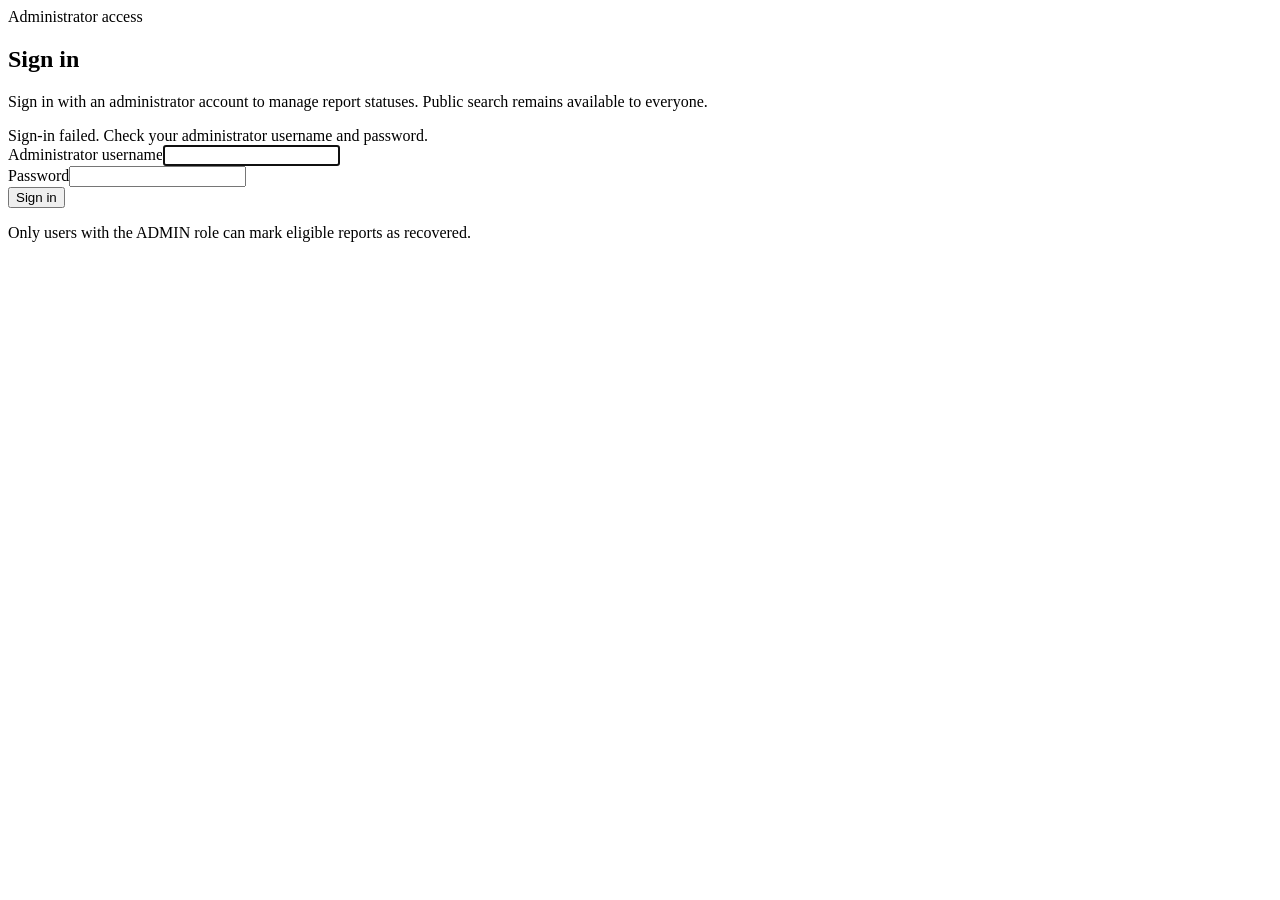
==== campus-lost-found-web/campus-lost-found-web/src/main/resources/templates/admin.html @ 7f09ccfe "Add Spring Boot web version" ====
<!DOCTYPE html>
<html lang="en" xmlns:th="http://www.thymeleaf.org">
<head th:replace="~{fragments/site :: head('Administrator Sign-in | Campus Lost &amp; Found')}"></head>
<body>
<header th:replace="~{fragments/site :: header('admin')}"></header>
<main class="admin-main page-main">
    <section class="panel admin-panel" aria-labelledby="page-title">
        <div class="eyebrow">Administrator access</div><h1 class="page-heading" id="page-title">Sign in</h1>
        <p class="intro">Sign in with an administrator account to manage report statuses. Public search remains available to everyone.</p>
        <div class="notice" role="alert" th:if="${param.error}">Sign-in failed. Check your administrator username and password.</div>
        <form class="form-stack" th:action="@{/login}" action="/login" method="post">
            <div class="field"><label for="username">Administrator username</label><input id="username" name="username" type="text" autocomplete="username" required autofocus></div>
            <div class="field"><label for="password">Password</label><input id="password" name="password" type="password" autocomplete="current-password" required></div>
            <button class="button" type="submit">Sign in</button>
        </form>
        <p class="admin-hint">Only users with the ADMIN role can mark eligible reports as recovered.</p>
    </section>
</main>
<footer th:replace="~{fragments/site :: footer}"></footer>
</body>
</html>
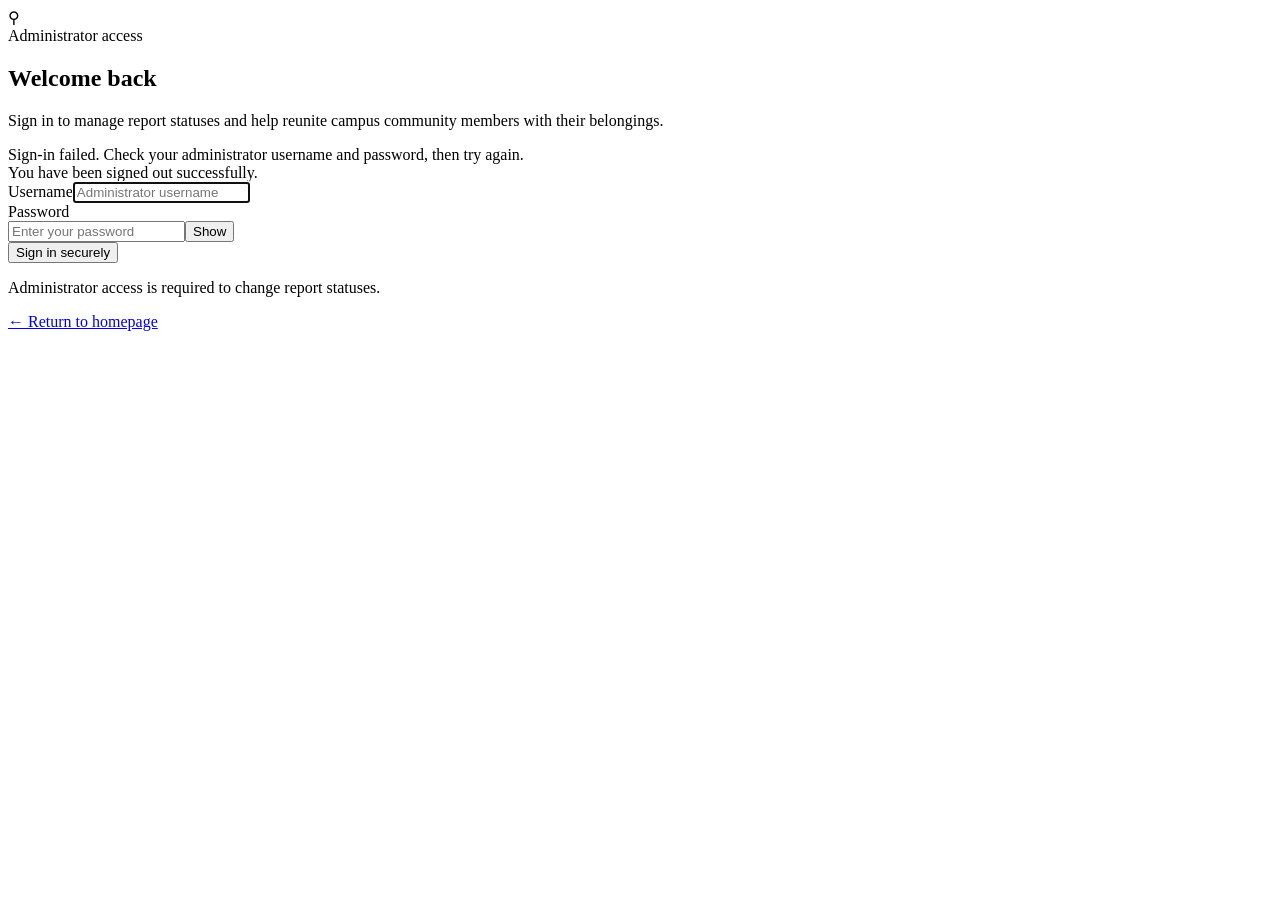
==== commit f7679a61: "Complete student dashboard and security tests" ====
--- a/campus-lost-found-web/campus-lost-found-web/src/main/resources/templates/admin.html
+++ b/campus-lost-found-web/campus-lost-found-web/src/main/resources/templates/admin.html
@@ -5,17 +5,31 @@
 <header th:replace="~{fragments/site :: header('admin')}"></header>
 <main class="admin-main page-main">
     <section class="panel admin-panel" aria-labelledby="page-title">
-        <div class="eyebrow">Administrator access</div><h1 class="page-heading" id="page-title">Sign in</h1>
-        <p class="intro">Sign in with an administrator account to manage report statuses. Public search remains available to everyone.</p>
-        <div class="notice" role="alert" th:if="${param.error}">Sign-in failed. Check your administrator username and password.</div>
-        <form class="form-stack" th:action="@{/login}" action="/login" method="post">
-            <div class="field"><label for="username">Administrator username</label><input id="username" name="username" type="text" autocomplete="username" required autofocus></div>
-            <div class="field"><label for="password">Password</label><input id="password" name="password" type="password" autocomplete="current-password" required></div>
-            <button class="button" type="submit">Sign in</button>
+        <div class="login-mark" aria-hidden="true">&#9906;</div>
+        <div class="eyebrow">Administrator access</div>
+        <h1 class="login-title" id="page-title">Welcome back</h1>
+        <p class="intro">Sign in to manage report statuses and help reunite campus community members with their belongings.</p>
+        <div class="notice" role="alert" th:if="${param.error}">Sign-in failed. Check your administrator username and password, then try again.</div>
+        <div class="notice success" role="status" th:if="${param.logout}">You have been signed out successfully.</div>
+        <form class="login-form" th:action="@{/login}" action="/login" method="post">
+            <div class="field"><label for="username">Username</label><input id="username" name="username" type="text" autocomplete="username" placeholder="Administrator username" required autofocus></div>
+            <div class="field"><label for="password">Password</label><div class="password-control"><input id="password" name="password" type="password" autocomplete="current-password" placeholder="Enter your password" required><button class="password-toggle" id="passwordToggle" type="button" aria-controls="password" aria-pressed="false">Show</button></div></div>
+            <button class="button login-submit" type="submit">Sign in securely</button>
         </form>
-        <p class="admin-hint">Only users with the ADMIN role can mark eligible reports as recovered.</p>
+        <p class="admin-hint">Administrator access is required to change report statuses.</p>
+        <a class="login-home-link" th:href="@{/}" href="/">&larr; Return to homepage</a>
     </section>
 </main>
 <footer th:replace="~{fragments/site :: footer}"></footer>
+<script>
+    const passwordField = document.getElementById('password');
+    const passwordToggle = document.getElementById('passwordToggle');
+    passwordToggle.addEventListener('click', () => {
+        const shouldShow = passwordField.type === 'password';
+        passwordField.type = shouldShow ? 'text' : 'password';
+        passwordToggle.textContent = shouldShow ? 'Hide' : 'Show';
+        passwordToggle.setAttribute('aria-pressed', String(shouldShow));
+    });
+</script>
 </body>
 </html>
